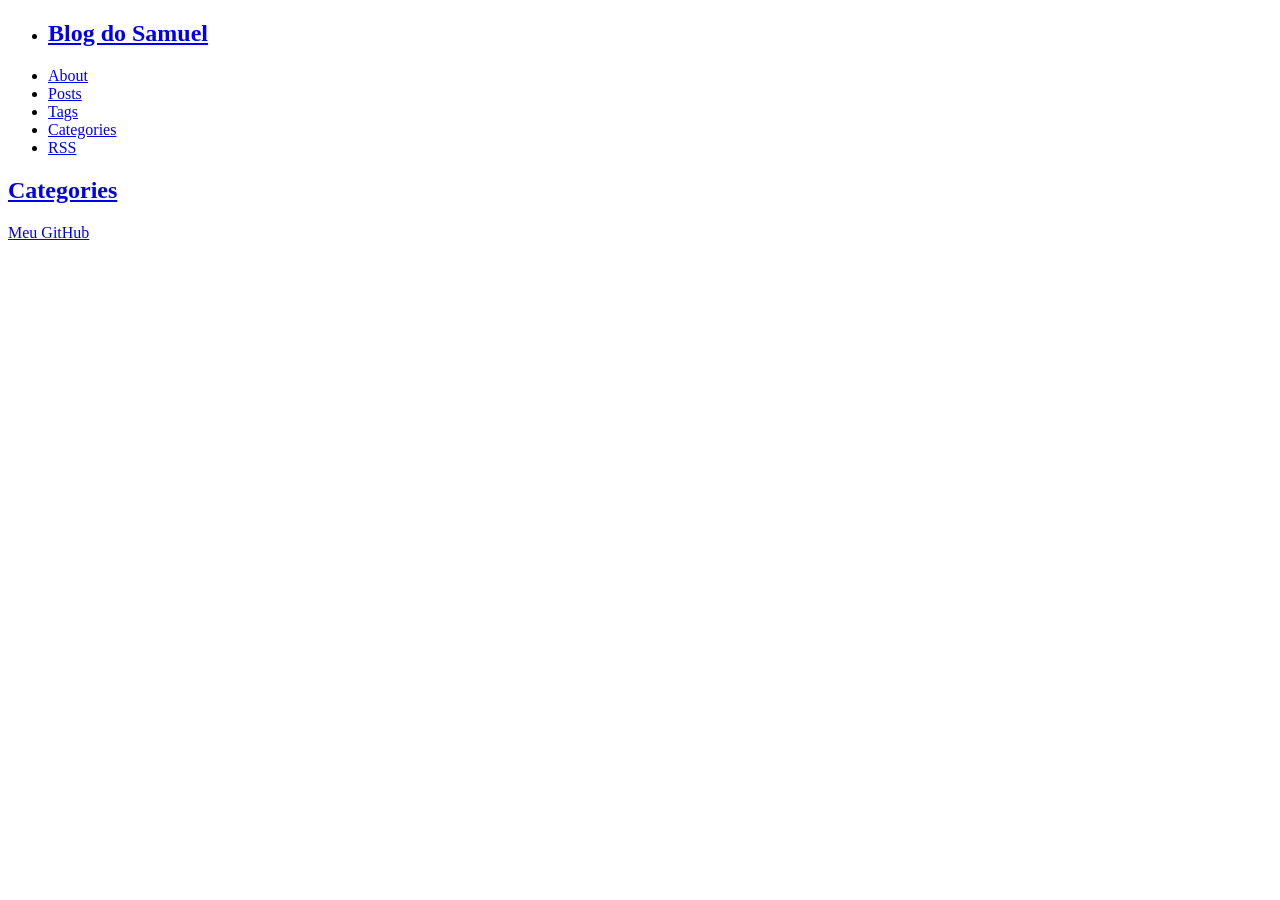
==== public/categories/index.html @ d1a6f697 "Adicionando a pasta public" ====
<!DOCTYPE html>
<html lang="pt-BR">

<head>
  
  <meta charset="utf-8">



<meta name="viewport" content="width=device-width, initial-scale=1.0">


  
    
  


<meta name="color-scheme" content="light dark">







<meta name="generator" content="Hugo 0.121.0">
  <title>Categories | Blog do Samuel</title>
  <link rel="canonical" href="https://example.org/categories/">




  <link rel="alternate" href="/categories/index.xml" type="application/rss+xml">

  








  
    
  
  
  <link rel="stylesheet" href="/css/base.min.84ef7ebcfd3fa4098ac74e7dd63124dabe17f779b1984d0fd3aa3afdf6206859.css" integrity="sha256-hO9&#43;vP0/pAmKx0591jEk2r4X93mxmE0P06o6/fYgaFk=" crossorigin="anonymous">



</head>

<body>
  <nav class="u-background">
  <div class="u-wrapper">
    <ul class="Banner">
      <li class="Banner-item Banner-item--title">
        <h1 class="Banner-heading">
          <a class="Banner-link u-clickable" href="/">Blog do Samuel</a>
        </h1>
      </li>
      
        
        
        <li class="Banner-item">
          <a class="Banner-link u-clickable" href="/">About</a>
        </li>
      
        
        
        <li class="Banner-item">
          <a class="Banner-link u-clickable" href="/">Posts</a>
        </li>
      
        
        
        <li class="Banner-item">
          <a class="Banner-link u-clickable" href="/tags/">Tags</a>
        </li>
      
        
        
        <li class="Banner-item">
          <a class="Banner-link u-clickable" href="/categories/">Categories</a>
        </li>
      
        
        
          
        
        <li class="Banner-item">
          <a class="Banner-link u-clickable" href="/index.xml">RSS</a>
        </li>
      
    </ul>
  </div>
</nav>

  <main>
    <div class="u-wrapper">
      <div class="u-padding">
        

  <header class="Heading">
  <h2 class="Heading-title">
    <a class="Heading-link u-clickable" href="/categories/" rel="bookmark">Categories</a>
  </h2>
  
</header>

  

  <ul class="Tags">
    
  </ul>


      </div>
    </div>
  </main>
  
  <footer class="Footer">
    <div class="u-wrapper">
      <div class="u-padding u-noboosting">
        <a href="github.com/DavdSamuel">Meu GitHub</a>
      </div>
    </div>
  </footer>

</body>

</html>
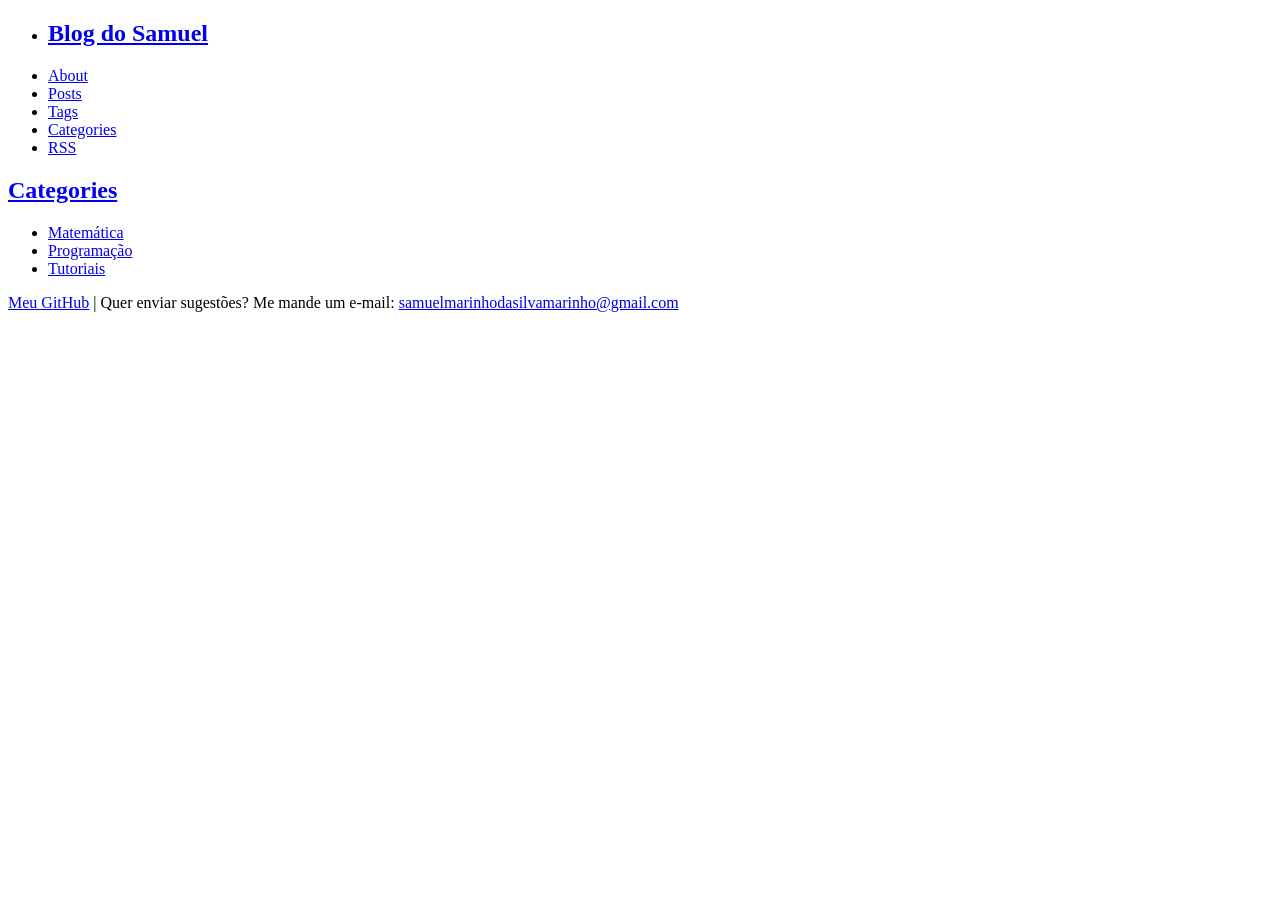
==== commit a649ea68: "Primeiro tutorial" ====
--- a/public/categories/index.html
+++ b/public/categories/index.html
@@ -1,5 +1,5 @@
 <!DOCTYPE html>
-<html lang="pt-BR">
+<html lang="pt-br">
 
 <head>
   
@@ -113,6 +113,18 @@
 
   <ul class="Tags">
     
+      <li class="Tags-item u-background">
+        <a class="Tags-link u-clickable" href="/categories/matem%C3%A1tica/">Matemática</a>
+      </li>
+    
+      <li class="Tags-item u-background">
+        <a class="Tags-link u-clickable" href="/categories/programa%C3%A7%C3%A3o/">Programação</a>
+      </li>
+    
+      <li class="Tags-item u-background">
+        <a class="Tags-link u-clickable" href="/categories/tutoriais/">Tutoriais</a>
+      </li>
+    
   </ul>
 
 
@@ -123,7 +135,7 @@
   <footer class="Footer">
     <div class="u-wrapper">
       <div class="u-padding u-noboosting">
-        <a href="github.com/DavdSamuel">Meu GitHub</a>
+        <a href="github.com/DavdSamuel">Meu GitHub</a> | Quer enviar sugestões? Me mande um e-mail: <a href="mailto:samuelmarinhodasilvamarinho@gmail.com">samuelmarinhodasilvamarinho@gmail.com</a>
       </div>
     </div>
   </footer>
